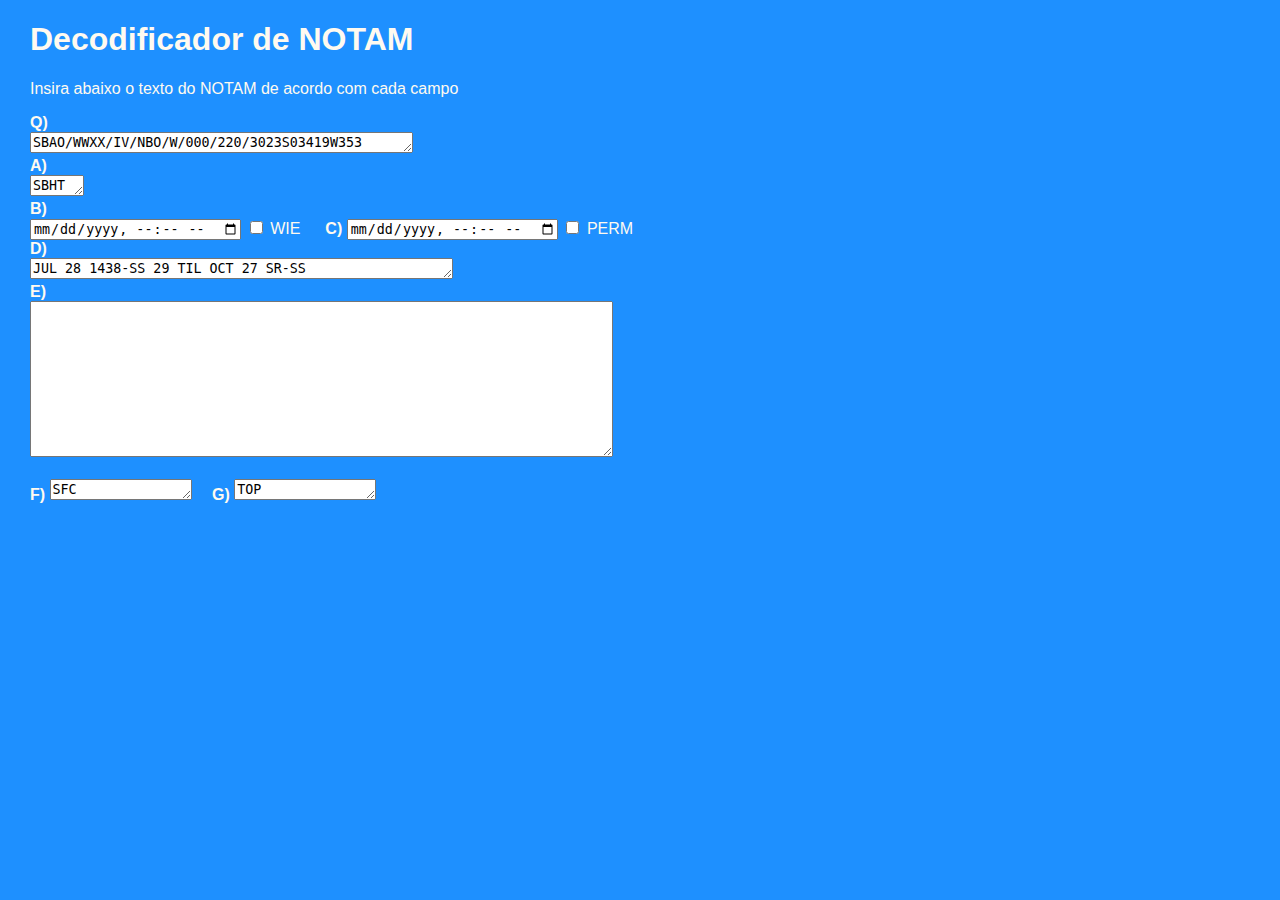
==== index.html @ a65d805a "Add files via upload" ====
<!DOCTYPE html>
<html lang="pt-br" class="negrito">
<head>
    <meta charset="UTF-8" class="negrito">
    <meta name="viewport" content="width=device-width, initial-scale=1.0" class="negrito">
    <meta http-equiv="X-UA-Compatible" content="ie=edge" class="negrito">
    <link rel="stylesheet" href="css/style.css" class="negrito">
    <script src="js/script.js" class="negrito"></script>
    <title>Document</title>
</head>
<body>
    <h1>Decodificador de NOTAM</h1>
    <p>Insira abaixo o texto do NOTAM de acordo com cada campo</p>
    <form action="">
    
    <label for="campoQ" class="negrito">Q)</label>
    <textarea name="campoQ" id="campoQ" cols="45" rows="1" class="negrito">SBAO/WWXX/IV/NBO/W/000/220/3023S03419W353</textarea>

    <label for="campoA" class="negrito">A)</label>
    <textarea name="campoA" id="campoA" cols="4" rows="1" class="negrito">SBHT</textarea>

    <label for=campoB" class="negrito">B)</label>
    <input type="datetime-local" name="campoB" id="campoB" class="negrito inline">    
    <input type="checkbox" name="wie" id="wie" class="inline"> 
    <label for="wie" class="inline">WIE</label> &emsp;

    <label for="campoC" class="negrito inline">C)</label>
    <input type="datetime-local" name="campoC" id="campoC" class="negrito">
    <input type="checkbox" name="perm" id="perm"> 
    <label for="wie">PERM</label>

    <label for="campoD" class="negrito">D)</label>
    <textarea name="campoD" id="campoD" cols="50" rows="1" class="negrito">JUL 28 1438-SS 29 TIL OCT 27 SR-SS </textarea>

    <label for="campoE" class="negrito">E)</label>
    <textarea name="campoE" id="campoE" cols="70" rows="10" class="negrito"></textarea>
    <br><br>

    <label for="campoF" class="negrito inline">F)</label> <!-- Limite Inferior-->
    <textarea name="campoF" id="campoF" cols="15" rows="1" class="negrito inline">SFC</textarea>&emsp;

    <label for="campoG" class="negrito inline">G)</label>
    <textarea name="campoG" id="campoG" cols="15" rows="1" class="negrito">TOP</textarea>

    </form>

    <div id="resultado">
        <p id="A"></p>
        <p id="B"></p>
        <p id="C"></p>
        <p id="D"></p>
        <p id="E"></p>
        <p id="F"></p>
        <p id="G"></p>

    </div>
    
</body>
</html>
---- css/style.css ----
body{
    background-color: dodgerblue;
    color: floralwhite;
    font-family: Arial, Helvetica, sans-serif;
    margin-left: 30px;
}
label.negrito{
    font-weight: 700;
    display: block;
}
.inline{
    display: inline !important;
}
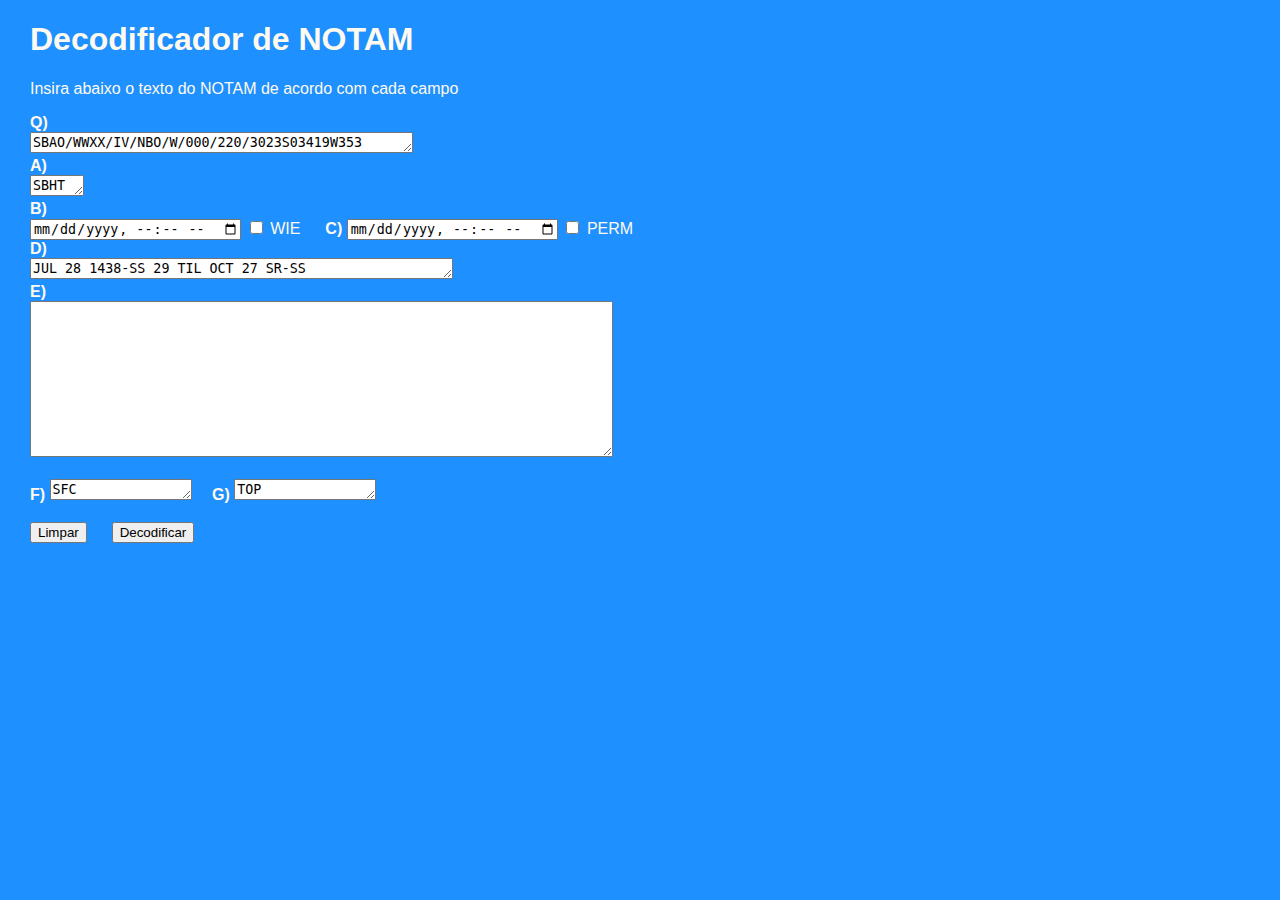
==== commit b92642bb: "Update index.html" ====
--- a/index.html
+++ b/index.html
@@ -16,44 +16,50 @@
     <label for="campoQ" class="negrito">Q)</label>
     <textarea name="campoQ" id="campoQ" cols="45" rows="1" class="negrito">SBAO/WWXX/IV/NBO/W/000/220/3023S03419W353</textarea>
 
-    <label for="campoA" class="negrito">A)</label>
+    <label for="campoA" class="negrito">A)</label> <!-- Localidade-->
     <textarea name="campoA" id="campoA" cols="4" rows="1" class="negrito">SBHT</textarea>
 
-    <label for=campoB" class="negrito">B)</label>
+    <label for=campoB" class="negrito">B)</label> <!-- Inicio de validade-->
     <input type="datetime-local" name="campoB" id="campoB" class="negrito inline">    
     <input type="checkbox" name="wie" id="wie" class="inline"> 
     <label for="wie" class="inline">WIE</label> &emsp;
 
-    <label for="campoC" class="negrito inline">C)</label>
+    <label for="campoC" class="negrito inline">C)</label> <!-- Termino de validade-->
     <input type="datetime-local" name="campoC" id="campoC" class="negrito">
     <input type="checkbox" name="perm" id="perm"> 
     <label for="wie">PERM</label>
 
-    <label for="campoD" class="negrito">D)</label>
+    <label for="campoD" class="negrito">D)</label> <!-- Dias e Horarios-->
     <textarea name="campoD" id="campoD" cols="50" rows="1" class="negrito">JUL 28 1438-SS 29 TIL OCT 27 SR-SS </textarea>
 
-    <label for="campoE" class="negrito">E)</label>
+    <label for="campoE" class="negrito">E)</label> <!-- Texto do NOTAM-->
     <textarea name="campoE" id="campoE" cols="70" rows="10" class="negrito"></textarea>
     <br><br>
 
     <label for="campoF" class="negrito inline">F)</label> <!-- Limite Inferior-->
     <textarea name="campoF" id="campoF" cols="15" rows="1" class="negrito inline">SFC</textarea>&emsp;
 
-    <label for="campoG" class="negrito inline">G)</label>
+    <label for="campoG" class="negrito inline">G)</label><!-- Limite Superior-->
     <textarea name="campoG" id="campoG" cols="15" rows="1" class="negrito">TOP</textarea>
+    <br><br>
+    <button class="negrito" type="reset">Limpar</button> &emsp;
+    <button class="negrito" type="button" onclick="Decodificar()">Decodificar</button>
+    
 
     </form>
 
     <div id="resultado">
         <p id="A"></p>
+        <p id="A2"></p>
         <p id="B"></p>
         <p id="C"></p>
         <p id="D"></p>
         <p id="E"></p>
+        <p id="E2"></p>
         <p id="F"></p>
         <p id="G"></p>
 
     </div>
     
 </body>
-</html>+</html>
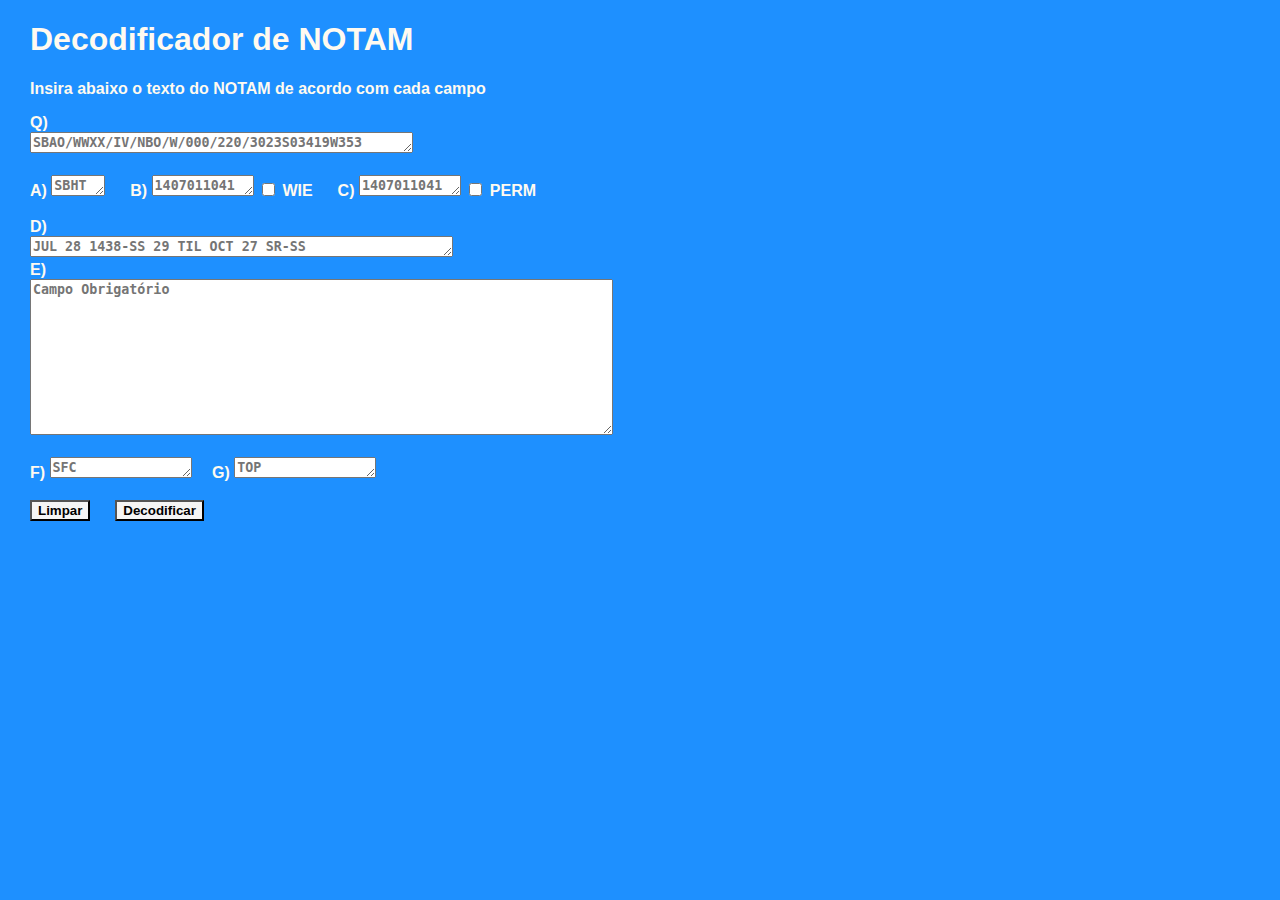
==== commit c990f85d: "Update index.html" ====
--- a/index.html
+++ b/index.html
@@ -4,58 +4,68 @@
     <meta charset="UTF-8" class="negrito">
     <meta name="viewport" content="width=device-width, initial-scale=1.0" class="negrito">
     <meta http-equiv="X-UA-Compatible" content="ie=edge" class="negrito">
-    <link rel="stylesheet" href="css/style.css" class="negrito">
+    <link rel="stylesheet" href="css/style.css" class="negrito">    
     <script src="js/script.js" class="negrito"></script>
+    <script src="js/campoa.js" class="negrito"></script>
+    <script src="js/campob.js" class="negrito"></script>
+    <script src="js/campoc.js" class="negrito"></script>
+    <script src="js/campod.js" class="negrito"></script>
+    <script src="js/campoe.js" class="negrito"></script>
+    <script src="js/campof.js" class="negrito"></script>
+    <script src="js/campog.js" class="negrito"></script>
+    <script src="js/campoq.js" class="negrito"></script>   
+
     <title>Document</title>
 </head>
 <body>
     <h1>Decodificador de NOTAM</h1>
     <p>Insira abaixo o texto do NOTAM de acordo com cada campo</p>
-    <form action="">
+    <form action="" id="myForm">
     
-    <label for="campoQ" class="negrito">Q)</label>
-    <textarea name="campoQ" id="campoQ" cols="45" rows="1" class="negrito">SBAO/WWXX/IV/NBO/W/000/220/3023S03419W353</textarea>
-
-    <label for="campoA" class="negrito">A)</label> <!-- Localidade-->
-    <textarea name="campoA" id="campoA" cols="4" rows="1" class="negrito">SBHT</textarea>
-
-    <label for=campoB" class="negrito">B)</label> <!-- Inicio de validade-->
-    <input type="datetime-local" name="campoB" id="campoB" class="negrito inline">    
+    <label for="campoQ" class="negrito">Q)</label> <!-- -->
+    <textarea name="campoQ" id="campoQ" cols="45" rows="1" class="negrito" placeholder="SBAO/WWXX/IV/NBO/W/000/220/3023S03419W353"></textarea>
+    <br><br>
+    <label for="campoA" class="negrito inline">A)</label> <!-- Localidade -->
+    <textarea name="campoA" id="campoA" cols="4" rows="1" class="negrito" placeholder="SBHT"></textarea>
+    &emsp;
+    <label for=campoB" class="negrito inline">B)</label> <!-- Inicio de validade-->
+    <textarea name="campoB" cols="10" rows="1" id="campoB" class="negrito inline" placeholder="1407011041"></textarea>
     <input type="checkbox" name="wie" id="wie" class="inline"> 
     <label for="wie" class="inline">WIE</label> &emsp;
 
     <label for="campoC" class="negrito inline">C)</label> <!-- Termino de validade-->
-    <input type="datetime-local" name="campoC" id="campoC" class="negrito">
+    <textarea  cols="10" rows="1"name="campoC" id="campoC" class="negrito iline" placeholder="1407011041"></textarea>
     <input type="checkbox" name="perm" id="perm"> 
     <label for="wie">PERM</label>
-
-    <label for="campoD" class="negrito">D)</label> <!-- Dias e Horarios-->
-    <textarea name="campoD" id="campoD" cols="50" rows="1" class="negrito">JUL 28 1438-SS 29 TIL OCT 27 SR-SS </textarea>
+    <br><br>
+    <label for="campoD" class="negrito">D)</label> <!-- Dias e Horarios -->
+    <textarea name="campoD" id="campoD" cols="50" rows="1" class="negrito" placeholder="JUL 28 1438-SS 29 TIL OCT 27 SR-SS"></textarea>
 
     <label for="campoE" class="negrito">E)</label> <!-- Texto do NOTAM-->
-    <textarea name="campoE" id="campoE" cols="70" rows="10" class="negrito"></textarea>
+    <textarea name="campoE" id="campoE" cols="70" rows="10" class="negrito" placeholder="Campo Obrigatório"></textarea>
     <br><br>
 
-    <label for="campoF" class="negrito inline">F)</label> <!-- Limite Inferior-->
-    <textarea name="campoF" id="campoF" cols="15" rows="1" class="negrito inline">SFC</textarea>&emsp;
+    <label for="campoF" class="negrito inline">F)</label> <!-- Limite Inferior -->
+    <textarea name="campoF" id="campoF" cols="15" rows="1" class="negrito inline" placeholder="SFC"></textarea>&emsp;
 
-    <label for="campoG" class="negrito inline">G)</label><!-- Limite Superior-->
-    <textarea name="campoG" id="campoG" cols="15" rows="1" class="negrito">TOP</textarea>
+    <label for="campoG" class="negrito inline">G)</label><!-- Limite Superior -->
+    <textarea name="campoG" id="campoG" cols="15" rows="1" class="negrito" placeholder="TOP"></textarea>
     <br><br>
-    <button class="negrito" type="reset">Limpar</button> &emsp;
-    <button class="negrito" type="button" onclick="Decodificar()">Decodificar</button>
+    <button class="negrito" type="button" onclick="LimparForm()">Limpar</button> &emsp;
+    <button class="negrito" type="button" onclick="chamarFuncoes()">Decodificar</button>
     
 
     </form>
 
     <div id="resultado">
+        <p id="Q"></p>
         <p id="A"></p>
         <p id="A2"></p>
         <p id="B"></p>
         <p id="C"></p>
         <p id="D"></p>
         <p id="E"></p>
-        <p id="E2"></p>
+        <p id="E2"><ul id="myList"></ul></p>
         <p id="F"></p>
         <p id="G"></p>
 
--- a/css/style.css
+++ b/css/style.css
@@ -4,6 +4,12 @@
     font-family: Arial, Helvetica, sans-serif;
     margin-left: 30px;
 }
+
+.negrito{
+    font-weight: 700;
+ 
+}
+
 label.negrito{
     font-weight: 700;
     display: block;
@@ -11,3 +17,8 @@
 .inline{
     display: inline !important;
 }
+
+button.negrito{
+    color: black;
+    background-color: whitesmoke;
+}
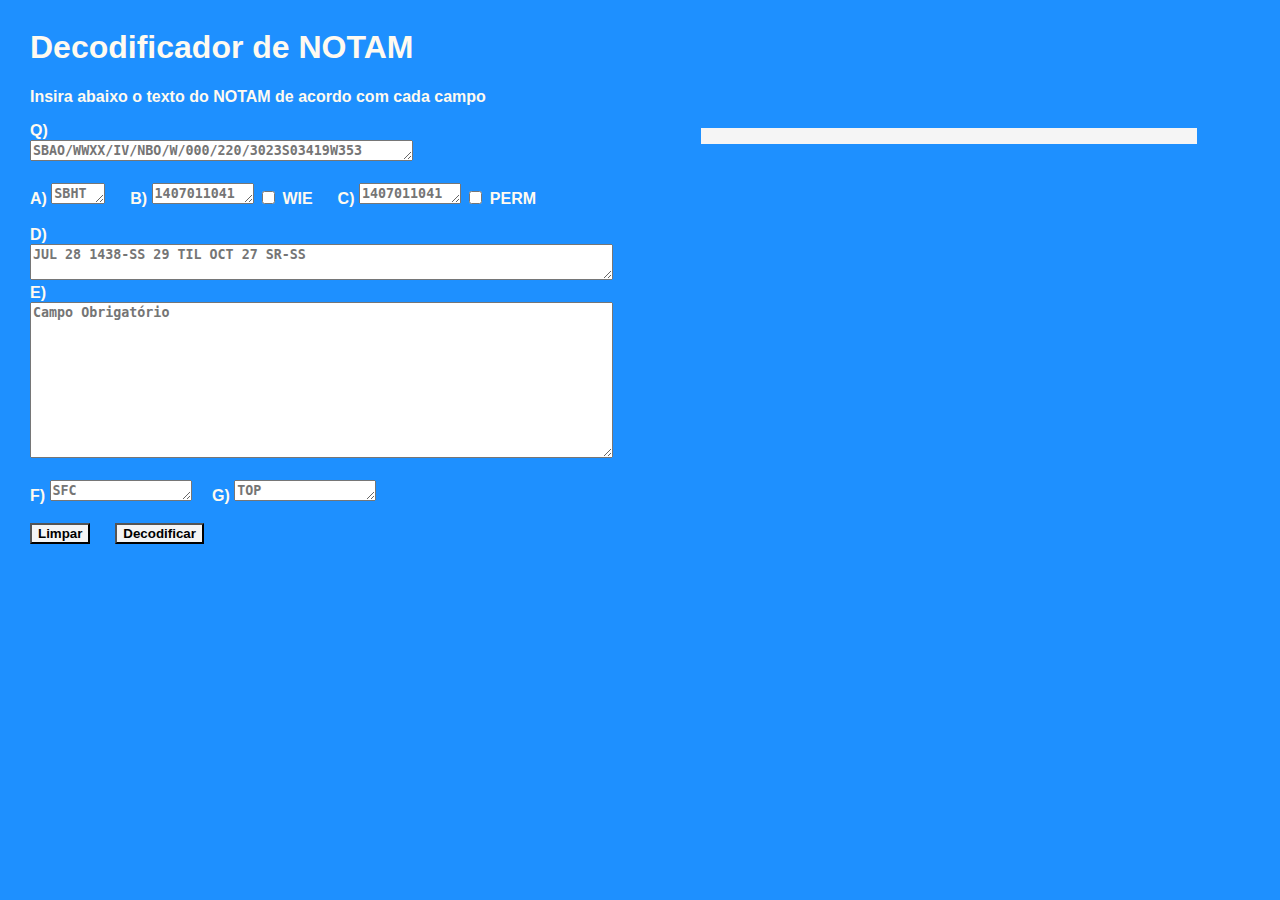
==== commit 1b34e7e5: "Update index.html" ====
--- a/index.html
+++ b/index.html
@@ -17,7 +17,7 @@
 
     <title>Document</title>
 </head>
-<body>
+<body><div style="float: left;">
     <h1>Decodificador de NOTAM</h1>
     <p>Insira abaixo o texto do NOTAM de acordo com cada campo</p>
     <form action="" id="myForm">
@@ -39,7 +39,7 @@
     <label for="wie">PERM</label>
     <br><br>
     <label for="campoD" class="negrito">D)</label> <!-- Dias e Horarios -->
-    <textarea name="campoD" id="campoD" cols="50" rows="1" class="negrito" placeholder="JUL 28 1438-SS 29 TIL OCT 27 SR-SS"></textarea>
+    <textarea name="campoD" id="campoD" cols="70" rows="2" class="negrito" placeholder="JUL 28 1438-SS 29 TIL OCT 27 SR-SS"></textarea>
 
     <label for="campoE" class="negrito">E)</label> <!-- Texto do NOTAM-->
     <textarea name="campoE" id="campoE" cols="70" rows="10" class="negrito" placeholder="Campo Obrigatório"></textarea>
@@ -53,7 +53,7 @@
     <br><br>
     <button class="negrito" type="button" onclick="LimparForm()">Limpar</button> &emsp;
     <button class="negrito" type="button" onclick="chamarFuncoes()">Decodificar</button>
-    
+    </form></div>
 
     </form>
 
@@ -68,7 +68,6 @@
         <p id="E2"><ul id="myList"></ul></p>
         <p id="F"></p>
         <p id="G"></p>
-
     </div>
     
 </body>
--- a/css/style.css
+++ b/css/style.css
@@ -22,3 +22,12 @@
     color: black;
     background-color: whitesmoke;
 }
+#resultado{
+    color: black;
+    background-color: whitesmoke;
+    WIDTH: 40%;
+    float: right;
+    margin-right: 6%;
+    margin-top: 120px;
+}
+
